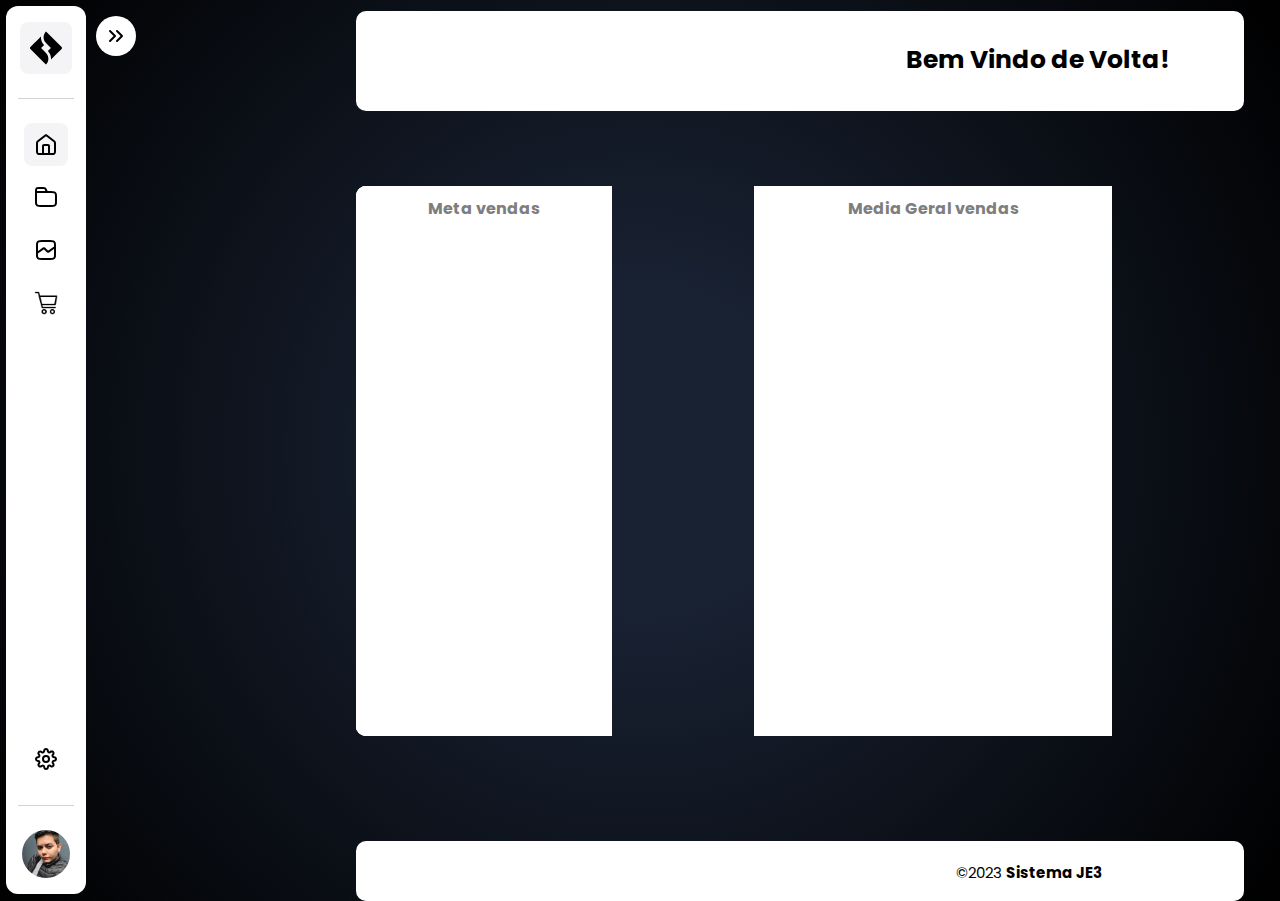
==== sidebar/index.html @ 05bc647e "Add files via upload" ====
<!DOCTYPE html>
<html lang="en">
  <head>

    <meta charset="UTF-8">
    <meta name="viewport" content="width=device-width, initial-scale=1.0">
    <title>Sistema JE3</title>
    <link rel="stylesheet" href="styles.css">
    <script src="./script.js" defer></script>
  
  </head>
  
  <body>
  
    <nav>
      <div class="sidebar-header">
        <a class="logo-wrapper">
          <img src="./assets/logo.svg" alt="Logo">
          <h2 class="hidden" style="font-size: 20px;">Sistema JE3</h2>
        </a>
        <button class="toggle-btn">
          <img src="./assets/expand.svg" alt="expand button">
        </button>
      </div>

      <div class="sidebar-links">
        <a class="link active" id="home">
            <img src="./assets/home.svg" alt="">
            <span class="hidden">Home</span>
        </a>
        <a class="link" id="cadastro">
            <img src="./assets/projects.svg" alt="">
            <span class="hidden">Cadastros</span>
        </a>
        <a class="link" id="dashboard">
            <img src="./assets/dashboard.svg" alt="">
            <span class="hidden">Dashboard</span>
        </a>
        <a class="link" id="vendas">
            <img src="./assets/carrinho-de-compras.png" alt="">
            <span class="hidden">Vendas</span>
        </a>
    </div>
    
      <div class="sidebar-bottom">
        <div class="sidebar-links">
          <a class="link">
            <img src="./assets/settings.svg" alt="">
            <span class="hidden">Contigurações</span>
          </a>
        </div>

        <div class="user-profile">
          <div class="user-avatar">
            <img src="./assets/profile-pic.jpg" alt="">
          </div>
          <div class="user-details hidden">
            <p class="username">ADM</p>
            <p class="user-email">je4740091@gmail.com</p>
          </div>
        </div>
      </div>
    </nav>

    <section class="header">
      <div class="nav-bar">
        <p class="text-nav"><b>Bem Vindo de Volta!</b></p>
      </div>
    </section>
    
    <section class="home">
      <div class="card">
          <div class="card-1">
            <p class="text-card"><b>Meta</b></p>
            <canvas class="grafico-meta grafico"></canvas>
          </div>

          <div class="card-2">
            <p class="text-card"><b>Media Geral</b></p>
            <canvas class="grafico-media grafico"></canvas>
          </div>

          <div class="card-3">
            <p class="text-card"><b>Mais Vendidos</b></p>
            <canvas class="grafico-mais-vendidos grafico"></canvas>
          </div>
      </div>
    </section>

    <section class="cadastro">
      <div class="card">
          <div class="card-1">
            <p class="text-card"><b>Meta cadastros</b></p>
            <canvas class="grafico-meta grafico"></canvas>
          </div>

          <div class="card-2">
            <p class="text-card"><b>Media Geral cadastros</b></p>
            <canvas class="grafico-media grafico"></canvas>
          </div>

          <div class="card-3">
            <p class="text-card"><b>Mais Vendidos cadastros</b></p>
            <canvas class="grafico-mais-vendidos grafico"></canvas>
          </div>
      </div>
    </section>

    <section class="dashboard">
      <div class="card">
          <div class="card-1">
            <p class="text-card"><b>Meta dashboard</b></p>
            <canvas class="grafico-meta grafico"></canvas>
          </div>

          <div class="card-2">
            <p class="text-card"><b>Media Geral dashboard</b></p>
            <canvas class="grafico-media grafico"></canvas>
          </div>

          <div class="card-3">
            <p class="text-card"><b>Mais Vendidos dashboard</b></p>
            <canvas class="grafico-mais-vendidos grafico"></canvas>
          </div>
      </div>
    </section>

    <section class="vendas">
      <div class="card">
          <div class="card-1">
            <p class="text-card"><b>Meta vendas</b></p>
            <canvas class="grafico-meta grafico"></canvas>
          </div>

          <div class="card-2">
            <p class="text-card"><b>Media Geral vendas</b></p>
            <canvas class="grafico-media grafico"></canvas>
          </div>

          <div class="card-3">
            <p class="text-card"><b>Mais Vendidos vendas</b></p>
            <canvas class="grafico-mais-vendidos grafico"></canvas>
          </div>
      </div>
    </section>

    <section class="footer">
      <div class="footer-bar">
        <p class="text-footer">&copy;2023 <b>Sistema JE3</b></p>
      </div>
    </section>

  </body>
</html>
---- sidebar/styles.css ----
@import url("https://fonts.googleapis.com/css2?family=Poppins:wght@300;400;500;600;700&display=swap");

*,
*::before,
*::after {
  margin: 0;
  padding: 0;
  box-sizing: border-box;
}

body {
  height: 100vh;
  background: radial-gradient(circle at 50% 50%, #192233 20%, #000);
  padding: 0.375rem;
  font-family: Poppins, sans-serif;
  position: relative;
}

button,
a {
  all: unset;
  font: inherit;
  cursor: pointer;
}

nav {
  position: fixed;
  width: 5rem;
  height: calc(100vh - 0.75rem);
  background-color: #ffffff;
  padding: 1rem 0.75rem;
  border-radius: 0.75rem;
  display: flex;
  flex-direction: column;
  transition: width 500ms ease;
}
body.active nav {
  width: 15rem;
}

.sidebar-header,
.sidebar-links {
  display: flex;
  justify-content: center;
  align-items: center;
  overflow: hidden;
}

.sidebar-header {
  margin-bottom: 1.5rem;
}

.logo-wrapper {
  display: flex;
  justify-content: start;
  align-items: center;
  gap: 1.25rem;
}
.logo-wrapper > img {
  width: 3.25rem;
  height: 3.25rem;
  background-color: #f4f4f6;
  padding: 0.4rem;
  border-radius: 0.5rem;
}

.sidebar-links {
  flex-direction: column;
  margin-bottom: auto;
  gap: 0.6rem;
  padding-top: 1.5rem;
}
nav > .sidebar-links {
  border-top: 1px solid rgb(211, 211, 211);
}

body.active .sidebar-links,
body.active .sidebar-header,
body.active .user-profile {
  justify-content: start;
  align-items: stretch;
}

.link {
  display: flex;
  padding: 0.6rem;
  border-radius: 0.5rem;
  gap: 1.5rem;
}
.hidden {
  display: none;
}
body.active .hidden {
  display: inline;
}

.link:hover,
.link.active:hover {
  background-color: #e4e4e8;
}
.link.active {
  background-color: #f4f4f6;
}

.link > img {
  width: 24px;
  height: 24px;
}

.sidebar-bottom .sidebar-links {
  padding-bottom: 1.5rem;
}

.toggle-btn {
  position: absolute;
  top: 10px;
  right: -50px;
  padding: 0.5rem;
  background-color: #fff;
  border-radius: 50%;
  display: flex;
  justify-content: center;
  align-items: center;
  transition: transform 0.25s ease;
}
body.active .toggle-btn {
  transform: rotate(180deg);
}

.user-profile {
  display: flex;
  justify-content: center;
  align-items: center;
  gap: 1.5rem;
  padding-top: 1.5rem;
  border-top: 1px solid rgb(211, 211, 211);
}

.user-avatar {
  width: 48px;
  height: 48px;
  cursor: pointer;
  transition: scale 0.2s ease;
}
.user-avatar img {
  width: 100%;
  height: 100%;
  border-radius: 50%;
  object-fit: cover;
}
.user-avatar:hover {
  scale: 1.1;
}

.user-details {
  align-self: center;
  overflow: hidden;
}
.user-details .username {
  font-size: 0.85rem;
  font-weight: 600;
}
.user-details .user-email {
  font-size: 0.8rem;
}

.nav-bar{
  background: rgb(255, 255, 255);
  margin-left: 350px;
  margin-right: 150px;
  margin-top: 5px;
  border-radius: 10px;
  width: 70%;
  height: 100px;
}

.nav-bar .text-nav{
  font-size: 25px;
  margin-top: 30px;
  margin-left: 550px;
  position: absolute;
}

.footer-bar{
  background: rgb(255, 255, 255);
  margin-left: 350px;
  margin-right: 150px;
  margin-top: 730px;
  border-radius: 10px;
  width: 70%;
  height: 60px;
}

.footer-bar .text-footer{
  font-size: 15px;
  margin-top: 20px;
  margin-left: 600px;
  position: absolute;
}


.card-1, .card-2, .card-3{
  background: rgb(255, 255, 255);
  margin-left: 350px;
  margin-right: 150px;
  margin-top: 75px;
  width: 20%;
  height: 550px;
  position: absolute;
}

.card-1{
  border-radius: 10px 0px 0px 10px;
}

.card-2{
  margin-left: 748px;
  width: 28%;
}

.card-3{
  margin-left: 1300px;
  border-radius: 0px 10px 10px 0px;
}

.text-card{
  color: rgb(126, 126, 126);
  margin-top: 10px;
  text-align: center;
}
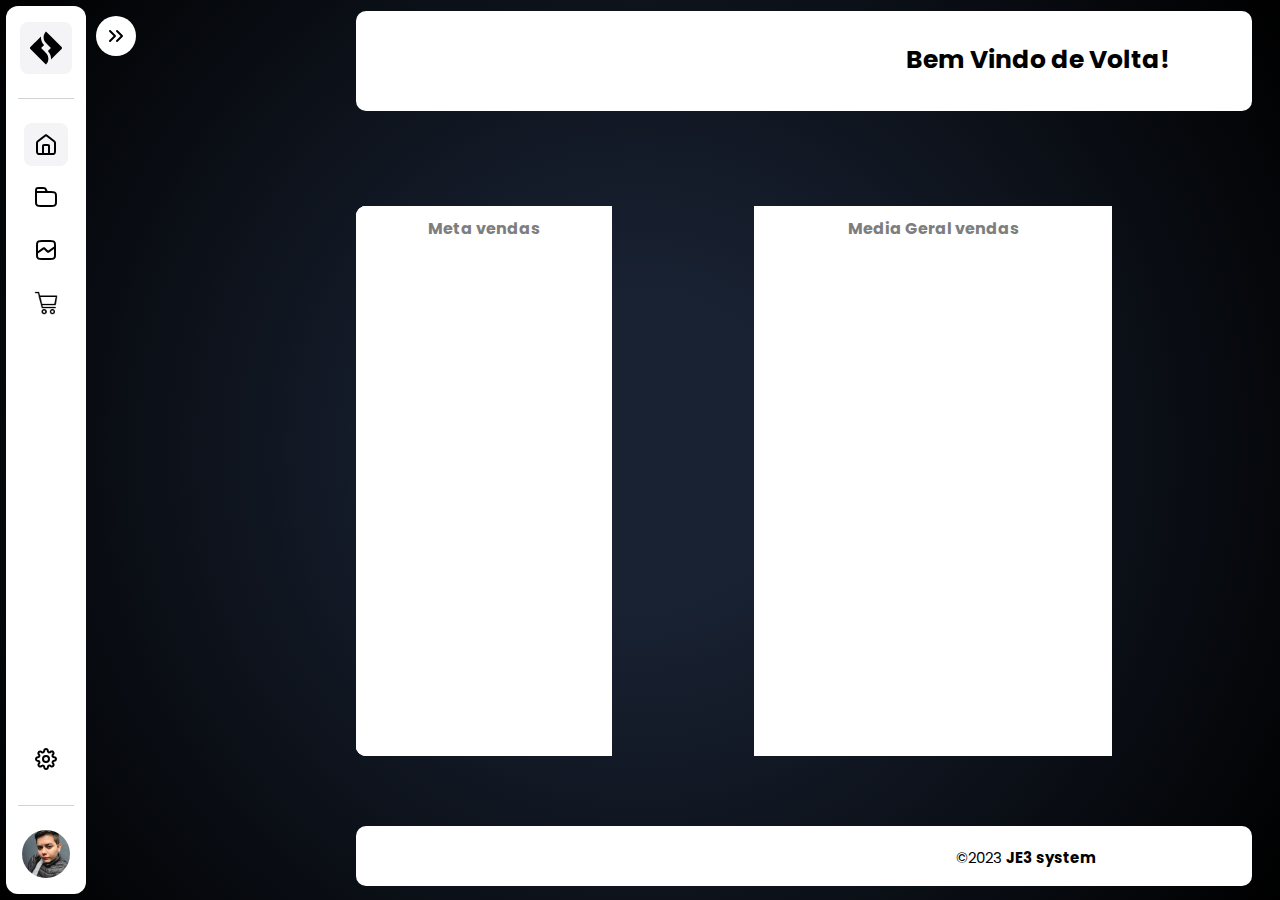
==== commit bc99829e: "updated version" ====
--- a/sidebar/index.html
+++ b/sidebar/index.html
@@ -62,11 +62,13 @@
       </div>
     </nav>
 
-    <section class="header">
-      <div class="nav-bar">
-        <p class="text-nav"><b>Bem Vindo de Volta!</b></p>
-      </div>
-    </section>
+    <div class="header">
+      <header>
+        <p class="header-text">
+          <b>Bem Vindo de Volta!</b>
+        </p>
+      </header>
+    </div>
     
     <section class="home">
       <div class="card">
@@ -144,11 +146,11 @@
       </div>
     </section>
 
-    <section class="footer">
-      <div class="footer-bar">
-        <p class="text-footer">&copy;2023 <b>Sistema JE3</b></p>
-      </div>
-    </section>
+    <div class="footer">
+      <footer>
+        <p class="footer-text">&copy;2023 <b>JE3 system</b></p>
+      </footer>
+    </div>
 
   </body>
 </html>--- a/sidebar/styles.css
+++ b/sidebar/styles.css
@@ -164,7 +164,7 @@
   font-size: 0.8rem;
 }
 
-.nav-bar{
+.header{
   background: rgb(255, 255, 255);
   margin-left: 350px;
   margin-right: 150px;
@@ -172,26 +172,28 @@
   border-radius: 10px;
   width: 70%;
   height: 100px;
-}
-
-.nav-bar .text-nav{
+  position: absolute;
+}
+
+.header .header-text{
   font-size: 25px;
   margin-top: 30px;
   margin-left: 550px;
   position: absolute;
 }
 
-.footer-bar{
+.footer{
   background: rgb(255, 255, 255);
   margin-left: 350px;
   margin-right: 150px;
-  margin-top: 730px;
+  margin-top: 820px;
   border-radius: 10px;
   width: 70%;
   height: 60px;
-}
-
-.footer-bar .text-footer{
+  position: absolute;
+}
+
+.footer .footer-text{
   font-size: 15px;
   margin-top: 20px;
   margin-left: 600px;
@@ -203,7 +205,7 @@
   background: rgb(255, 255, 255);
   margin-left: 350px;
   margin-right: 150px;
-  margin-top: 75px;
+  margin-top: 200px;
   width: 20%;
   height: 550px;
   position: absolute;
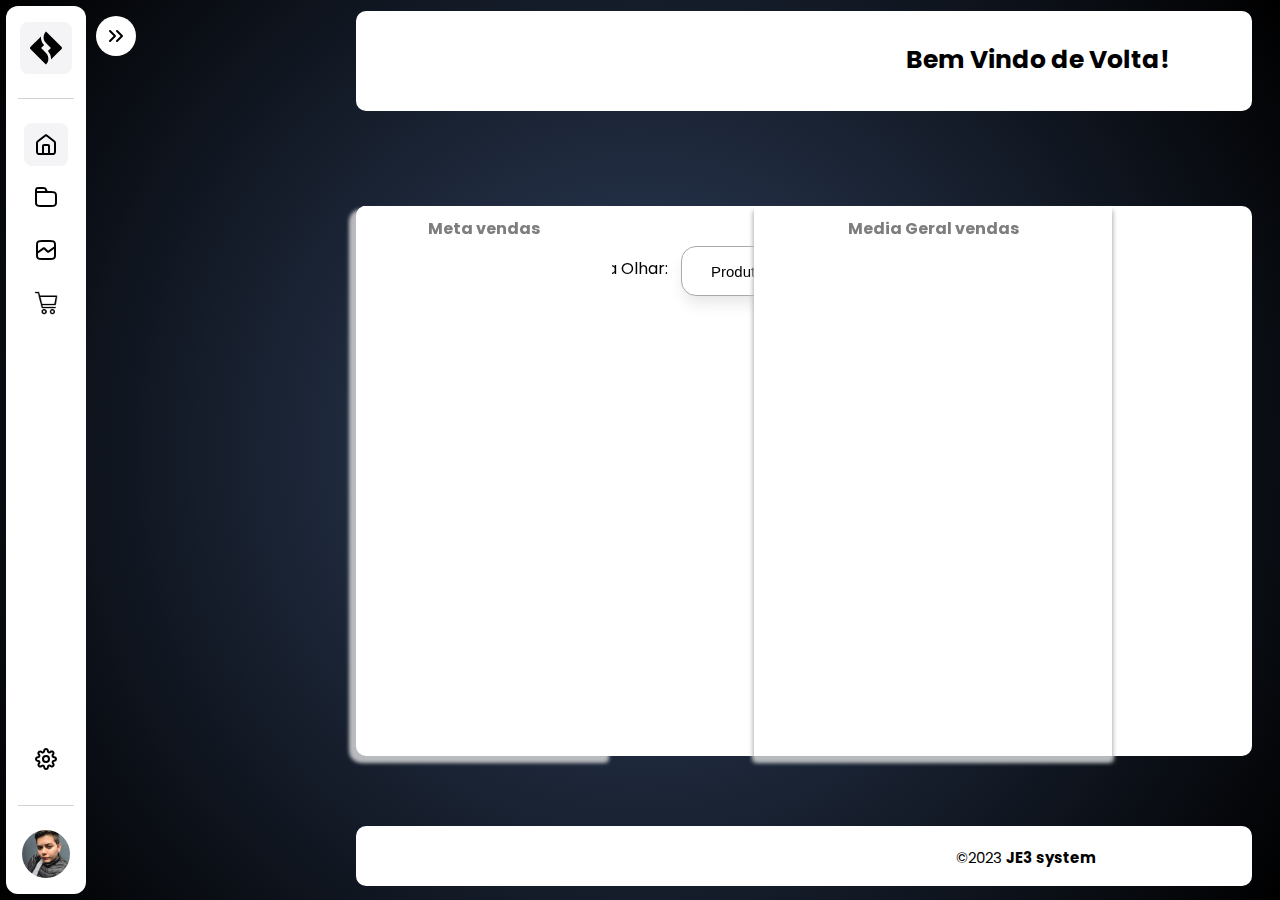
==== commit 568f3344: "new update" ====
--- a/sidebar/index.html
+++ b/sidebar/index.html
@@ -1,156 +1,249 @@
 <!DOCTYPE html>
 <html lang="en">
-  <head>
-
-    <meta charset="UTF-8">
-    <meta name="viewport" content="width=device-width, initial-scale=1.0">
-    <title>Sistema JE3</title>
-    <link rel="stylesheet" href="styles.css">
-    <script src="./script.js" defer></script>
-  
-  </head>
-  
-  <body>
-  
-    <nav>
-      <div class="sidebar-header">
-        <a class="logo-wrapper">
-          <img src="./assets/logo.svg" alt="Logo">
-          <h2 class="hidden" style="font-size: 20px;">Sistema JE3</h2>
+
+<head>
+
+  <meta charset="UTF-8">
+  <meta name="viewport" content="width=device-width, initial-scale=1.0">
+  <title>Sistema JE3</title>
+  <link rel="stylesheet" href="styles.css">
+  <script src="./script.js" defer></script>
+
+</head>
+
+<body>
+
+  <nav>
+    <div class="sidebar-header">
+      <a class="logo-wrapper">
+        <img src="./assets/logo.svg" alt="Logo">
+        <h2 class="hidden" style="font-size: 20px;">Sistema JE3</h2>
+      </a>
+      <button class="toggle-btn">
+        <img src="./assets/expand.svg" alt="expand button">
+      </button>
+    </div>
+
+    <div class="sidebar-links">
+      <a class="link active" id="home">
+        <img src="./assets/home.svg" alt="">
+        <span class="hidden">Home</span>
+      </a>
+      <a class="link" id="cadastro">
+        <img src="./assets/projects.svg" alt="">
+        <span class="hidden">Cadastros</span>
+      </a>
+      <a class="link" id="dashboard">
+        <img src="./assets/dashboard.svg" alt="">
+        <span class="hidden">Dashboard</span>
+      </a>
+      <a class="link" id="vendas">
+        <img src="./assets/carrinho-de-compras.png" alt="">
+        <span class="hidden">Vendas</span>
+      </a>
+    </div>
+
+    <div class="sidebar-bottom">
+      <div class="sidebar-links">
+        <a class="link">
+          <img src="./assets/settings.svg" alt="">
+          <span class="hidden">Contigurações</span>
         </a>
-        <button class="toggle-btn">
-          <img src="./assets/expand.svg" alt="expand button">
-        </button>
-      </div>
-
-      <div class="sidebar-links">
-        <a class="link active" id="home">
-            <img src="./assets/home.svg" alt="">
-            <span class="hidden">Home</span>
-        </a>
-        <a class="link" id="cadastro">
-            <img src="./assets/projects.svg" alt="">
-            <span class="hidden">Cadastros</span>
-        </a>
-        <a class="link" id="dashboard">
-            <img src="./assets/dashboard.svg" alt="">
-            <span class="hidden">Dashboard</span>
-        </a>
-        <a class="link" id="vendas">
-            <img src="./assets/carrinho-de-compras.png" alt="">
-            <span class="hidden">Vendas</span>
-        </a>
-    </div>
-    
-      <div class="sidebar-bottom">
-        <div class="sidebar-links">
-          <a class="link">
-            <img src="./assets/settings.svg" alt="">
-            <span class="hidden">Contigurações</span>
-          </a>
-        </div>
-
-        <div class="user-profile">
-          <div class="user-avatar">
-            <img src="./assets/profile-pic.jpg" alt="">
-          </div>
-          <div class="user-details hidden">
-            <p class="username">ADM</p>
-            <p class="user-email">je4740091@gmail.com</p>
-          </div>
-        </div>
-      </div>
-    </nav>
-
-    <div class="header">
-      <header>
-        <p class="header-text">
-          <b>Bem Vindo de Volta!</b>
+      </div>
+
+      <div class="user-profile">
+        <div class="user-avatar">
+          <img src="./assets/profile-pic.jpg" alt="">
+        </div>
+        <div class="user-details hidden">
+          <p class="username">ADM</p>
+          <p class="user-email">je4740091@gmail.com</p>
+        </div>
+      </div>
+    </div>
+  </nav>
+
+  <div class="header">
+    <header>
+      <p class="header-text">
+        <b>Bem Vindo de Volta!</b>
+      </p>
+    </header>
+  </div>
+
+  <section class="home">
+    <div class="card">
+      <div class="card-1">
+        <p class="text-card"><b>Meta</b></p>
+        <canvas class="grafico-meta grafico"></canvas>
+      </div>
+
+      <div class="card-2">
+        <p class="text-card"><b>Media Geral</b></p>
+        <canvas class="grafico-media grafico"></canvas>
+      </div>
+
+      <div class="card-3">
+        <p class="text-card"><b>Mais Vendidos</b></p>
+        <canvas class="grafico-mais-vendidos grafico"></canvas>
+      </div>
+    </div>
+  </section>
+
+  <section class="cadastro">
+    <div class="card">
+      <div class="card-cadastro">
+        <p class="text-cadastro">
+          Selecione qual Cadastro deseja Olhar:
         </p>
-      </header>
-    </div>
-    
-    <section class="home">
-      <div class="card">
-          <div class="card-1">
-            <p class="text-card"><b>Meta</b></p>
-            <canvas class="grafico-meta grafico"></canvas>
-          </div>
-
-          <div class="card-2">
-            <p class="text-card"><b>Media Geral</b></p>
-            <canvas class="grafico-media grafico"></canvas>
-          </div>
-
-          <div class="card-3">
-            <p class="text-card"><b>Mais Vendidos</b></p>
-            <canvas class="grafico-mais-vendidos grafico"></canvas>
-          </div>
-      </div>
-    </section>
-
-    <section class="cadastro">
-      <div class="card">
-          <div class="card-1">
-            <p class="text-card"><b>Meta cadastros</b></p>
-            <canvas class="grafico-meta grafico"></canvas>
-          </div>
-
-          <div class="card-2">
-            <p class="text-card"><b>Media Geral cadastros</b></p>
-            <canvas class="grafico-media grafico"></canvas>
-          </div>
-
-          <div class="card-3">
-            <p class="text-card"><b>Mais Vendidos cadastros</b></p>
-            <canvas class="grafico-mais-vendidos grafico"></canvas>
-          </div>
-      </div>
-    </section>
-
-    <section class="dashboard">
-      <div class="card">
-          <div class="card-1">
-            <p class="text-card"><b>Meta dashboard</b></p>
-            <canvas class="grafico-meta grafico"></canvas>
-          </div>
-
-          <div class="card-2">
-            <p class="text-card"><b>Media Geral dashboard</b></p>
-            <canvas class="grafico-media grafico"></canvas>
-          </div>
-
-          <div class="card-3">
-            <p class="text-card"><b>Mais Vendidos dashboard</b></p>
-            <canvas class="grafico-mais-vendidos grafico"></canvas>
-          </div>
-      </div>
-    </section>
-
-    <section class="vendas">
-      <div class="card">
-          <div class="card-1">
-            <p class="text-card"><b>Meta vendas</b></p>
-            <canvas class="grafico-meta grafico"></canvas>
-          </div>
-
-          <div class="card-2">
-            <p class="text-card"><b>Media Geral vendas</b></p>
-            <canvas class="grafico-media grafico"></canvas>
-          </div>
-
-          <div class="card-3">
-            <p class="text-card"><b>Mais Vendidos vendas</b></p>
-            <canvas class="grafico-mais-vendidos grafico"></canvas>
-          </div>
-      </div>
-    </section>
-
-    <div class="footer">
-      <footer>
-        <p class="footer-text">&copy;2023 <b>JE3 system</b></p>
-      </footer>
-    </div>
-
-  </body>
+        <div class="comboBox">
+          <select class="opcao" id="opcao-select">
+            <option value="produto"><b>Produtos</b></option>
+            <option value="cliente"><b>Clientes</b></option>
+            <option value="colaborador"><b>Colaborador</b></option>
+            <option value="vendas"><b>Vendas</b></option>
+          </select>
+        </div>
+        <div class="tabela-cadastros" id="tabela-cadastros">
+          <div class="produto">
+            <table border="1" class="tabela-cadastros">
+              <tr>
+                <th>ID Produto</th>
+                <th>Nome Produto</th>
+                <th>Categoria</th>
+                <th>Valor</th>
+              </tr>
+              <tr>
+                <td>01</td>
+                <td>Pastel de Carne</td>
+                <td>Pastel Salgado</td>
+                <td>R$ 7.50</td>
+              </tr>
+              <tr>
+                <td>02</td>
+                <td>Pastel de Frango</td>
+                <td>Pastel Salgado</td>
+                <td>R$ 7.50</td>
+              </tr>
+            </table>
+          </div>
+
+          <div class="cliente">
+            <table border="1" class="tabela-cadastros">
+              <tr>
+                <th>ID Cliente</th>
+                <th>Nome Cliente</th>
+                <th>N° Telefone</th>
+                <th>Endereço</th>
+              </tr>
+              <tr>
+                <td>01</td>
+                <td>Joao Emerson</td>
+                <td>45 99979-1926</td>
+                <td>Av. Deputado Antonio Lustosa 123</td>
+              </tr>
+              <tr>
+                <td>02</td>
+                <td>Roberta</td>
+                <td>45 99926-3662</td>
+                <td>Rua. Margarida 123</td>
+              </tr>
+            </table>
+          </div>
+
+          <div class="colaborador">
+            <table border="1" class="tabela-cadastros">
+              <tr>
+                <th>ID Colaborador</th>
+                <th>Nome Colaborador</th>
+                <th>Nivel de Permição</th>
+                <th>Senha</th>
+              </tr>
+              <tr>
+                <td>01</td>
+                <td>Igor</td>
+                <td>10</td>
+                <td>123465</td>
+              </tr>
+              <tr>
+                <td>02</td>
+                <td>Ana</td>
+                <td>50</td>
+                <td>1452365</td>
+              </tr>
+            </table>
+          </div>
+
+          <div class="vendas">
+            <table border="1" class="tabela-cadastros">
+              <tr>
+                <th>ID Venda</th>
+                <th>N° Venda</th>
+                <th>Cliente</th>
+                <th>Produto</th>
+              </tr>
+              <tr>
+                <td>01</td>
+                <td>01</td>
+                <td>Joao</td>
+                <td>Pastel de carne</td>
+              </tr>
+              <tr>
+                <td>02</td>
+                <td>02</td>
+                <td>Roberta</td>
+                <td>Pastel de frango</td>
+              </tr>
+            </table>
+          </div>
+        </div>
+      </div>
+  </section>
+
+  <section class="dashboard">
+    <div class="card">
+      <div class="card-1">
+        <p class="text-card"><b>Meta dashboard</b></p>
+        <canvas class="grafico-meta grafico"></canvas>
+      </div>
+
+      <div class="card-2">
+        <p class="text-card"><b>Media Geral dashboard</b></p>
+        <canvas class="grafico-media grafico"></canvas>
+      </div>
+
+      <div class="card-3">
+        <p class="text-card"><b>Mais Vendidos dashboard</b></p>
+        <canvas class="grafico-mais-vendidos grafico"></canvas>
+      </div>
+    </div>
+  </section>
+
+  <section class="vendas">
+    <div class="card">
+      <div class="card-1">
+        <p class="text-card"><b>Meta vendas</b></p>
+        <canvas class="grafico-meta grafico"></canvas>
+      </div>
+
+      <div class="card-2">
+        <p class="text-card"><b>Media Geral vendas</b></p>
+        <canvas class="grafico-media grafico"></canvas>
+      </div>
+
+      <div class="card-3">
+        <p class="text-card"><b>Mais Vendidos vendas</b></p>
+        <canvas class="grafico-mais-vendidos grafico"></canvas>
+      </div>
+    </div>
+  </section>
+
+  <div class="footer">
+    <footer>
+      <p class="footer-text">&copy;2023 <b>JE3 system</b></p>
+    </footer>
+  </div>
+
+</body>
+
 </html>--- a/sidebar/styles.css
+++ b/sidebar/styles.css
@@ -10,7 +10,7 @@
 
 body {
   height: 100vh;
-  background: radial-gradient(circle at 50% 50%, #192233 20%, #000);
+  background: radial-gradient(circle at 50% 50%, #27354e 20%, #000);
   padding: 0.375rem;
   font-family: Poppins, sans-serif;
   position: relative;
@@ -201,7 +201,7 @@
 }
 
 
-.card-1, .card-2, .card-3{
+.card .card-1, .card-2, .card-3{
   background: rgb(255, 255, 255);
   margin-left: 350px;
   margin-right: 150px;
@@ -213,16 +213,19 @@
 
 .card-1{
   border-radius: 10px 0px 0px 10px;
+  box-shadow: -5px 5px 5px rgb(185, 187, 190);
 }
 
 .card-2{
   margin-left: 748px;
   width: 28%;
+  box-shadow: 0 5px 5px rgb(185, 187, 190);
 }
 
 .card-3{
   margin-left: 1300px;
   border-radius: 0px 10px 10px 0px;
+  box-shadow: 5px 5px 5px rgb(185, 187, 190);
 }
 
 .text-card{
@@ -230,3 +233,50 @@
   margin-top: 10px;
   text-align: center;
 }
+
+.card-cadastro{
+  background: rgb(255, 255, 255);
+  margin-left: 350px;
+  margin-right: 150px;
+  margin-top: 200px;
+  width: 70%;
+  height: 550px;
+  position: absolute;
+  border-radius: 10px;
+}
+
+.tabela-cadastros{
+  font-size: 15px;
+  margin-top: 100px;
+  margin-left: 130px;
+  margin-right: 100px;
+  text-align: center;
+  height: 15px;
+  width: 850px;
+  border-radius: 5px;
+}
+
+.tabela-cadastros div {
+  display: none;
+}
+
+.opcao{
+  width: 160px;
+  height: 50px;
+  margin-left: 325px;
+  margin-top: 40px;
+  background-color: white!important;
+  color: black!important;
+  border-radius: 15px;
+  padding: 15px 25px;
+  font-size: 15px;
+  box-shadow: 0px 10px 15px -3px rgba(0, 0, 0, 0.1)!important;
+  border: 1px solid rgb(170, 170, 170)!important;
+}
+
+.text-cadastro{
+  margin-top: 50px;
+  margin-left: 15px;
+  position: absolute;
+}
+
